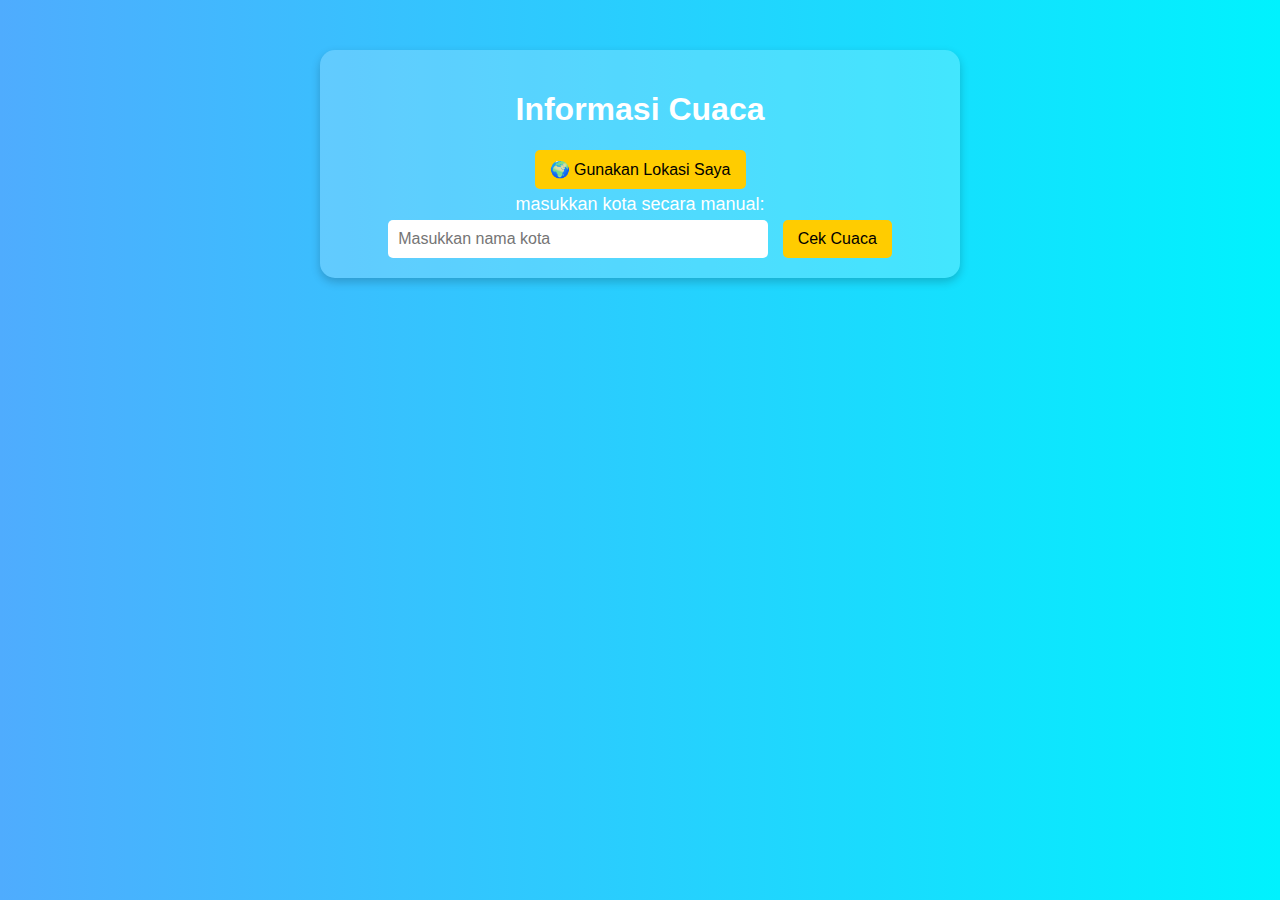
==== index.html @ a4056907 "penyesuaian vercel" ====
<!DOCTYPE html>
<html lang="id">
<head>
    <meta charset="UTF-8">
    <meta name="viewport" content="width=device-width, initial-scale=1.0">
    <title>BMKG Lite -By AkyasMahira</title>
    <link rel="stylesheet" href="/style/style.css">
</head>
<body>
    <div class="container">
        <h1>Informasi Cuaca</h1>
        <button onclick="getLocation()">🌍 Gunakan Lokasi Saya</button>
        <p>masukkan kota secara manual:</p>
        <input type="text" id="city" placeholder="Masukkan nama kota">
        <button onclick="getWeather()">Cek Cuaca</button>
        <div id="weather-info"></div>
    </div>

    <script src="/js/script.js"></script>
</body>
</html>
---- style/style.css ----
/* Reset default */
body {
    font-family: Arial, sans-serif;
    background: linear-gradient(to right, #4facfe, #00f2fe);
    color: white;
    text-align: center;
    margin: 0;
    padding: 0;
}

.container {
    max-width: 600px;
    margin: 50px auto;
    background: rgba(255, 255, 255, 0.2);
    padding: 20px;
    border-radius: 15px;
    box-shadow: 0px 4px 10px rgba(0, 0, 0, 0.2);
}

/* Input & Button */
input {
    width: 60%;
    padding: 10px;
    border: none;
    border-radius: 5px;
    margin-right: 10px;
    font-size: 16px;
}

button {
    background: #ffcc00;
    color: black;
    padding: 10px 15px;
    border: none;
    border-radius: 5px;
    cursor: pointer;
    font-size: 16px;
    transition: 0.3s;
}

button:hover {
    background: #ff9900;
}

/* Cuaca Saat Ini */
h2 {
    font-size: 24px;
    margin-bottom: 10px;
}

#weather-info img {
    width: 100px;
    margin: 10px 0;
}

p {
    font-size: 18px;
    margin: 5px 0;
}

/* Prakiraan Cuaca */
.forecast-container {
    display: flex;
    justify-content: center;
    gap: 15px;
    margin-top: 15px;
}

.forecast {
    background: rgba(255, 255, 255, 0.2);
    padding: 10px;
    border-radius: 10px;
    width: 100px;
}

.forecast h4 {
    font-size: 16px;
    margin: 5px 0;
}

.forecast img {
    width: 50px;
    margin: 5px 0;
}
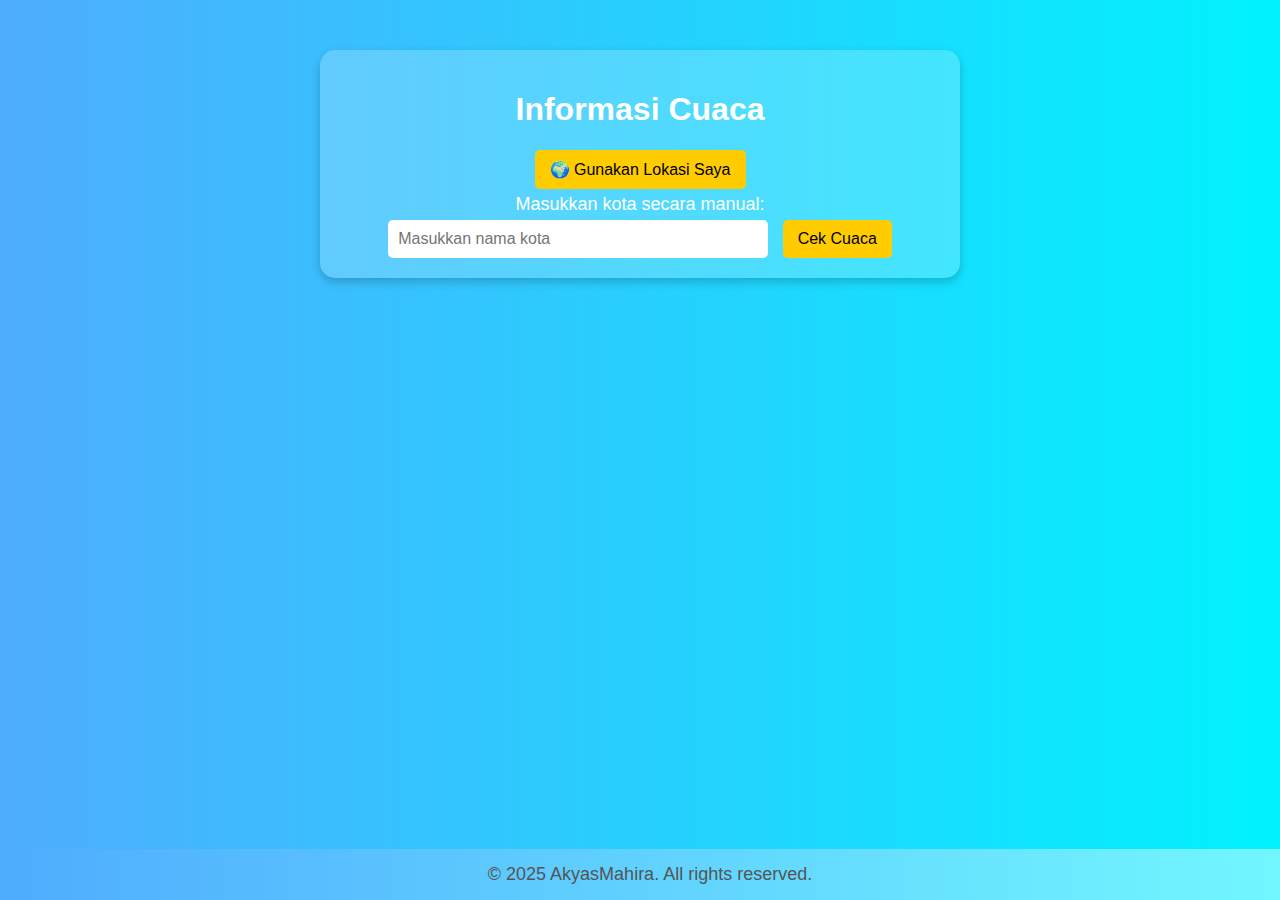
==== commit 5f9c58ed: "add copyright" ====
--- a/index.html
+++ b/index.html
@@ -3,19 +3,24 @@
 <head>
     <meta charset="UTF-8">
     <meta name="viewport" content="width=device-width, initial-scale=1.0">
-    <title>BMKG Lite -By AkyasMahira</title>
+    <title>BMKG Lite - By AkyasMahira</title>
     <link rel="stylesheet" href="/style/style.css">
 </head>
 <body>
     <div class="container">
         <h1>Informasi Cuaca</h1>
         <button onclick="getLocation()">🌍 Gunakan Lokasi Saya</button>
-        <p>masukkan kota secara manual:</p>
+        <p>Masukkan kota secara manual:</p>
         <input type="text" id="city" placeholder="Masukkan nama kota">
         <button onclick="getWeather()">Cek Cuaca</button>
         <div id="weather-info"></div>
     </div>
 
+    <!-- Footer -->
+    <footer>
+        <p>&copy; 2025 AkyasMahira. All rights reserved.</p>
+    </footer>
+
     <script src="/js/script.js"></script>
 </body>
 </html>
--- a/style/style.css
+++ b/style/style.css
@@ -82,3 +82,14 @@
     width: 50px;
     margin: 5px 0;
 }
+
+footer {
+    text-align: center;
+    padding: 10px;
+    background: linear-gradient(to right, #4facfe, #72f8ff);
+    position: fixed;
+    bottom: 0;
+    width: 100%;
+    font-size: 14px;
+    color: #555;
+}
